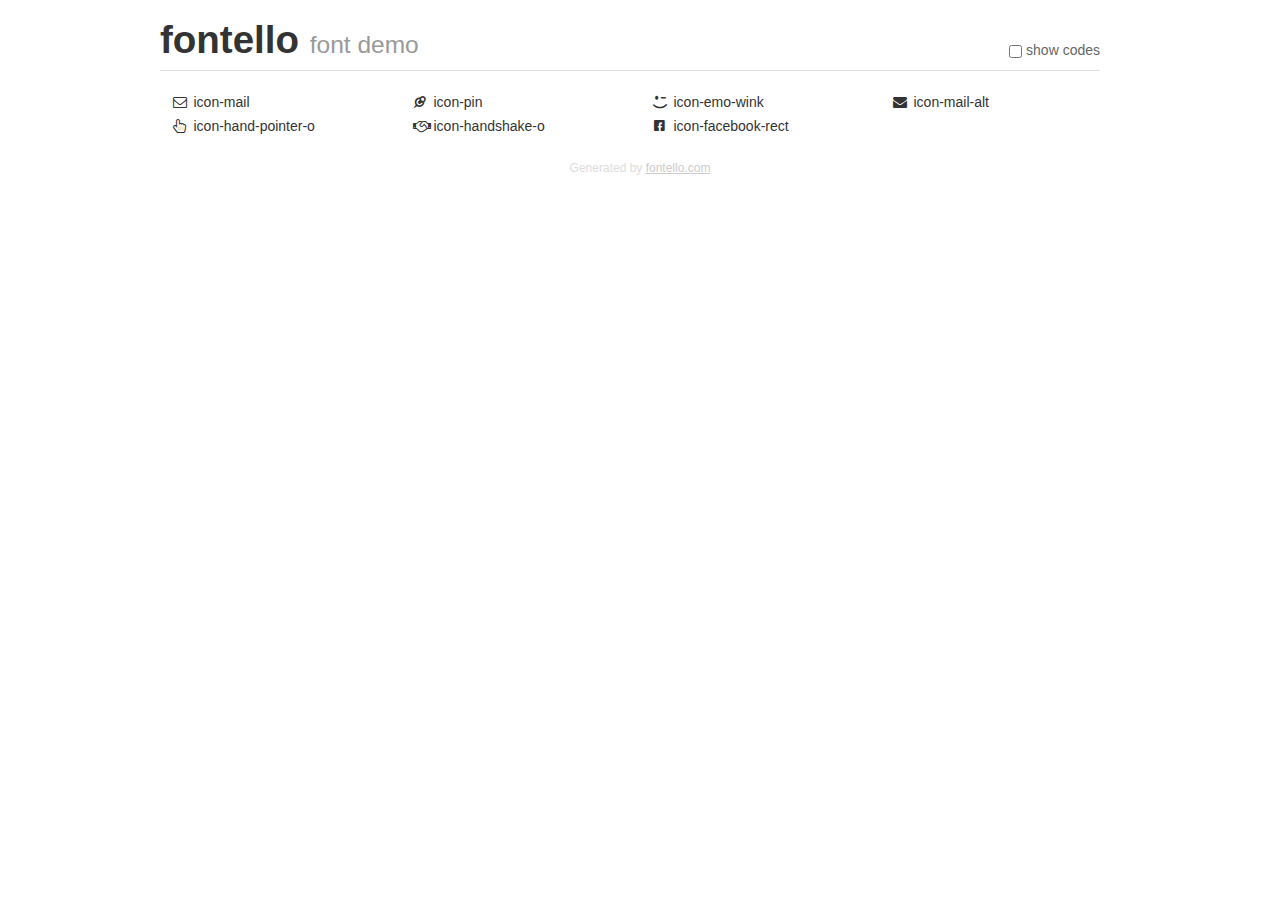
==== demo.html @ 3577b4c5 "Projekt strony dla Julki" ====
<!DOCTYPE html>
<html>
  <head><!--[if lt IE 9]><script language="javascript" type="text/javascript" src="//html5shim.googlecode.com/svn/trunk/html5.js"></script><![endif]-->
    <meta charset="UTF-8"><style>/*
 * Bootstrap v2.2.1
 *
 * Copyright 2012 Twitter, Inc
 * Licensed under the Apache License v2.0
 * http://www.apache.org/licenses/LICENSE-2.0
 *
 * Designed and built with all the love in the world @twitter by @mdo and @fat.
 */
.clearfix {
  *zoom: 1;
}
.clearfix:before,
.clearfix:after {
  display: table;
  content: "";
  line-height: 0;
}
.clearfix:after {
  clear: both;
}
html {
  font-size: 100%;
  -webkit-text-size-adjust: 100%;
  -ms-text-size-adjust: 100%;
}
a:focus {
  outline: thin dotted #333;
  outline: 5px auto -webkit-focus-ring-color;
  outline-offset: -2px;
}
a:hover,
a:active {
  outline: 0;
}
button,
input,
select,
textarea {
  margin: 0;
  font-size: 100%;
  vertical-align: middle;
}
button,
input {
  *overflow: visible;
  line-height: normal;
}
button::-moz-focus-inner,
input::-moz-focus-inner {
  padding: 0;
  border: 0;
}
body {
  margin: 0;
  font-family: "Helvetica Neue", Helvetica, Arial, sans-serif;
  font-size: 14px;
  line-height: 20px;
  color: #333;
  background-color: #fff;
}
a {
  color: #08c;
  text-decoration: none;
}
a:hover {
  color: #005580;
  text-decoration: underline;
}
.row {
  margin-left: -20px;
  *zoom: 1;
}
.row:before,
.row:after {
  display: table;
  content: "";
  line-height: 0;
}
.row:after {
  clear: both;
}
[class*="span"] {
  float: left;
  min-height: 1px;
  margin-left: 20px;
}
.container,
.navbar-static-top .container,
.navbar-fixed-top .container,
.navbar-fixed-bottom .container {
  width: 940px;
}
.span12 {
  width: 940px;
}
.span11 {
  width: 860px;
}
.span10 {
  width: 780px;
}
.span9 {
  width: 700px;
}
.span8 {
  width: 620px;
}
.span7 {
  width: 540px;
}
.span6 {
  width: 460px;
}
.span5 {
  width: 380px;
}
.span4 {
  width: 300px;
}
.span3 {
  width: 220px;
}
.span2 {
  width: 140px;
}
.span1 {
  width: 60px;
}
[class*="span"].pull-right,
.row-fluid [class*="span"].pull-right {
  float: right;
}
.container {
  margin-right: auto;
  margin-left: auto;
  *zoom: 1;
}
.container:before,
.container:after {
  display: table;
  content: "";
  line-height: 0;
}
.container:after {
  clear: both;
}
p {
  margin: 0 0 10px;
}
.lead {
  margin-bottom: 20px;
  font-size: 21px;
  font-weight: 200;
  line-height: 30px;
}
small {
  font-size: 85%;
}
h1 {
  margin: 10px 0;
  font-family: inherit;
  font-weight: bold;
  line-height: 20px;
  color: inherit;
  text-rendering: optimizelegibility;
}
h1 small {
  font-weight: normal;
  line-height: 1;
  color: #999;
}
h1 {
  line-height: 40px;
}
h1 {
  font-size: 38.5px;
}
h1 small {
  font-size: 24.5px;
}
body {
  margin-top: 90px;
}
.header {
  position: fixed;
  top: 0;
  left: 50%;
  margin-left: -480px;
  background-color: #fff;
  border-bottom: 1px solid #ddd;
  padding-top: 10px;
  z-index: 10;
}
.footer {
  color: #ddd;
  font-size: 12px;
  text-align: center;
  margin-top: 20px;
}
.footer a {
  color: #ccc;
  text-decoration: underline;
}
.the-icons {
  font-size: 14px;
  line-height: 24px;
}
.switch {
  position: absolute;
  right: 0;
  bottom: 10px;
  color: #666;
}
.switch input {
  margin-right: 0.3em;
}
.codesOn .i-name {
  display: none;
}
.codesOn .i-code {
  display: inline;
}
.i-code {
  display: none;
}
@font-face {
      font-family: 'fontello';
      src: url('./font/fontello.eot?67098622');
      src: url('./font/fontello.eot?67098622#iefix') format('embedded-opentype'),
           url('./font/fontello.woff?67098622') format('woff'),
           url('./font/fontello.ttf?67098622') format('truetype'),
           url('./font/fontello.svg?67098622#fontello') format('svg');
      font-weight: normal;
      font-style: normal;
    }
     
     
    .demo-icon
    {
      font-family: "fontello";
      font-style: normal;
      font-weight: normal;
      speak: none;
     
      display: inline-block;
      text-decoration: inherit;
      width: 1em;
      margin-right: .2em;
      text-align: center;
      /* opacity: .8; */
     
      /* For safety - reset parent styles, that can break glyph codes*/
      font-variant: normal;
      text-transform: none;
     
      /* fix buttons height, for twitter bootstrap */
      line-height: 1em;
     
      /* Animation center compensation - margins should be symmetric */
      /* remove if not needed */
      margin-left: .2em;
     
      /* You can be more comfortable with increased icons size */
      /* font-size: 120%; */
     
      /* Font smoothing. That was taken from TWBS */
      -webkit-font-smoothing: antialiased;
      -moz-osx-font-smoothing: grayscale;
     
      /* Uncomment for 3D effect */
      /* text-shadow: 1px 1px 1px rgba(127, 127, 127, 0.3); */
    }
     </style>
    <link rel="stylesheet" href="css/animation.css"><!--[if IE 7]><link rel="stylesheet" href="css/fontello-ie7.css"><![endif]-->
    <script>
      function toggleCodes(on) {
        var obj = document.getElementById('icons');
      
        if (on) {
          obj.className += ' codesOn';
        } else {
          obj.className = obj.className.replace(' codesOn', '');
        }
      }
      
    </script>
  </head>
  <body>
    <div class="container header">
      <h1>
        fontello
         <small>font demo</small>
      </h1>
      <label class="switch">
        <input type="checkbox" onclick="toggleCodes(this.checked)">show codes
      </label>
    </div>
    <div id="icons" class="container">
      <div class="row">
        <div title="Code: 0xe800" class="the-icons span3"><i class="demo-icon icon-mail">&#xe800;</i> <span class="i-name">icon-mail</span><span class="i-code">0xe800</span></div>
        <div title="Code: 0xe801" class="the-icons span3"><i class="demo-icon icon-pin">&#xe801;</i> <span class="i-name">icon-pin</span><span class="i-code">0xe801</span></div>
        <div title="Code: 0xe803" class="the-icons span3"><i class="demo-icon icon-emo-wink">&#xe803;</i> <span class="i-name">icon-emo-wink</span><span class="i-code">0xe803</span></div>
        <div title="Code: 0xf0e0" class="the-icons span3"><i class="demo-icon icon-mail-alt">&#xf0e0;</i> <span class="i-name">icon-mail-alt</span><span class="i-code">0xf0e0</span></div>
      </div>
      <div class="row">
        <div title="Code: 0xf25a" class="the-icons span3"><i class="demo-icon icon-hand-pointer-o">&#xf25a;</i> <span class="i-name">icon-hand-pointer-o</span><span class="i-code">0xf25a</span></div>
        <div title="Code: 0xf2b5" class="the-icons span3"><i class="demo-icon icon-handshake-o">&#xf2b5;</i> <span class="i-name">icon-handshake-o</span><span class="i-code">0xf2b5</span></div>
        <div title="Code: 0xf301" class="the-icons span3"><i class="demo-icon icon-facebook-rect">&#xf301;</i> <span class="i-name">icon-facebook-rect</span><span class="i-code">0xf301</span></div>
      </div>
    </div>
    <div class="container footer">Generated by <a href="http://fontello.com">fontello.com</a></div>
  </body>
</html>
---- css/animation.css ----
/*
   Animation example, for spinners
*/
.animate-spin {
  -moz-animation: spin 2s infinite linear;
  -o-animation: spin 2s infinite linear;
  -webkit-animation: spin 2s infinite linear;
  animation: spin 2s infinite linear;
  display: inline-block;
}
@-moz-keyframes spin {
  0% {
    -moz-transform: rotate(0deg);
    -o-transform: rotate(0deg);
    -webkit-transform: rotate(0deg);
    transform: rotate(0deg);
  }

  100% {
    -moz-transform: rotate(359deg);
    -o-transform: rotate(359deg);
    -webkit-transform: rotate(359deg);
    transform: rotate(359deg);
  }
}
@-webkit-keyframes spin {
  0% {
    -moz-transform: rotate(0deg);
    -o-transform: rotate(0deg);
    -webkit-transform: rotate(0deg);
    transform: rotate(0deg);
  }

  100% {
    -moz-transform: rotate(359deg);
    -o-transform: rotate(359deg);
    -webkit-transform: rotate(359deg);
    transform: rotate(359deg);
  }
}
@-o-keyframes spin {
  0% {
    -moz-transform: rotate(0deg);
    -o-transform: rotate(0deg);
    -webkit-transform: rotate(0deg);
    transform: rotate(0deg);
  }

  100% {
    -moz-transform: rotate(359deg);
    -o-transform: rotate(359deg);
    -webkit-transform: rotate(359deg);
    transform: rotate(359deg);
  }
}
@-ms-keyframes spin {
  0% {
    -moz-transform: rotate(0deg);
    -o-transform: rotate(0deg);
    -webkit-transform: rotate(0deg);
    transform: rotate(0deg);
  }

  100% {
    -moz-transform: rotate(359deg);
    -o-transform: rotate(359deg);
    -webkit-transform: rotate(359deg);
    transform: rotate(359deg);
  }
}
@keyframes spin {
  0% {
    -moz-transform: rotate(0deg);
    -o-transform: rotate(0deg);
    -webkit-transform: rotate(0deg);
    transform: rotate(0deg);
  }

  100% {
    -moz-transform: rotate(359deg);
    -o-transform: rotate(359deg);
    -webkit-transform: rotate(359deg);
    transform: rotate(359deg);
  }
}
---- css/fontello-ie7.css ----
[class^="icon-"], [class*=" icon-"] {
  font-family: 'fontello';
  font-style: normal;
  font-weight: normal;
 
  /* fix buttons height */
  line-height: 1em;
 
  /* you can be more comfortable with increased icons size */
  /* font-size: 120%; */
}
 
.icon-mail { *zoom: expression( this.runtimeStyle['zoom'] = '1', this.innerHTML = '&#xe800;&nbsp;'); }
.icon-pin { *zoom: expression( this.runtimeStyle['zoom'] = '1', this.innerHTML = '&#xe801;&nbsp;'); }
.icon-emo-wink { *zoom: expression( this.runtimeStyle['zoom'] = '1', this.innerHTML = '&#xe803;&nbsp;'); }
.icon-mail-alt { *zoom: expression( this.runtimeStyle['zoom'] = '1', this.innerHTML = '&#xf0e0;&nbsp;'); }
.icon-hand-pointer-o { *zoom: expression( this.runtimeStyle['zoom'] = '1', this.innerHTML = '&#xf25a;&nbsp;'); }
.icon-handshake-o { *zoom: expression( this.runtimeStyle['zoom'] = '1', this.innerHTML = '&#xf2b5;&nbsp;'); }
.icon-facebook-rect { *zoom: expression( this.runtimeStyle['zoom'] = '1', this.innerHTML = '&#xf301;&nbsp;'); }
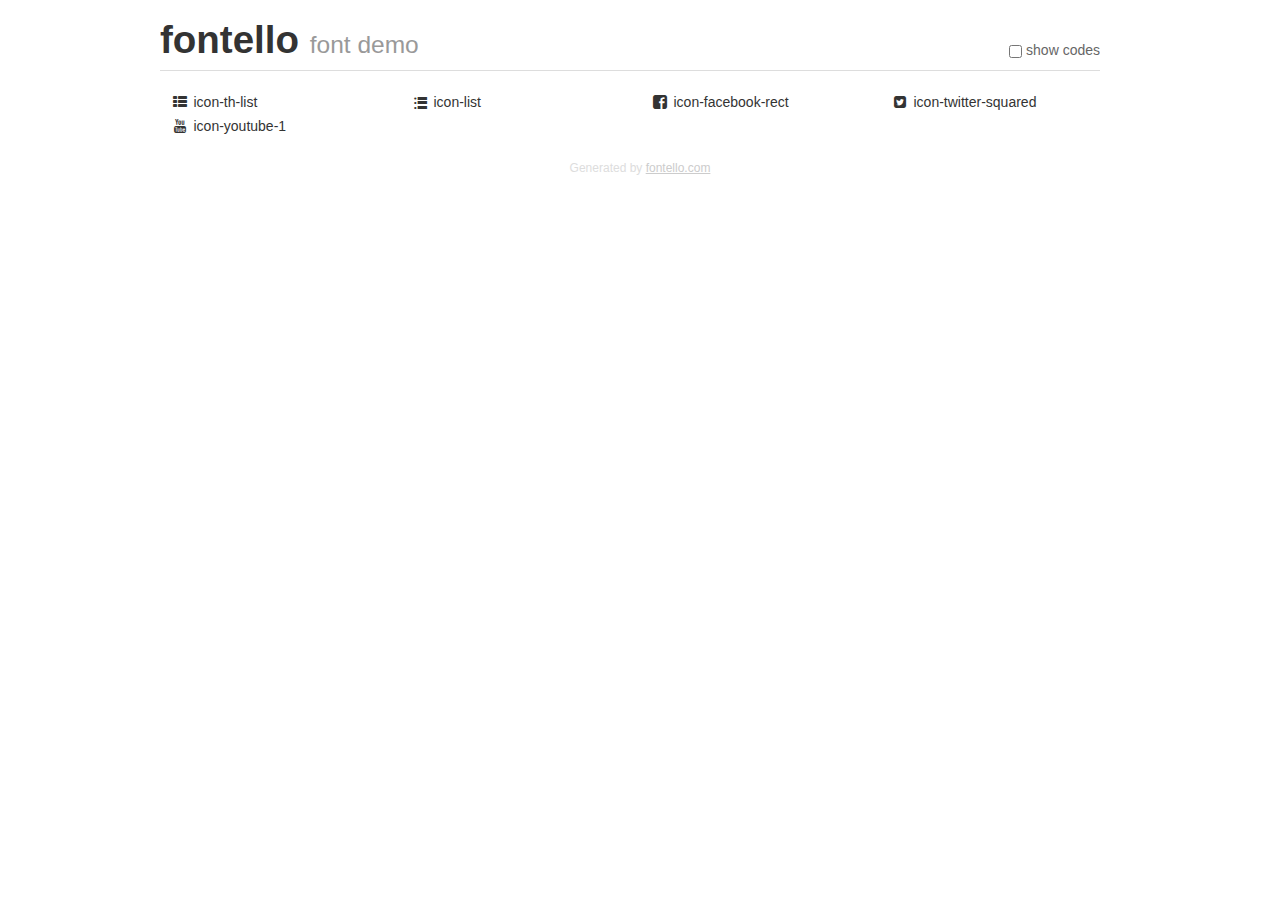
==== commit 0eead90e: "Próba stworzenia strony podobnej do TAITO.pl" ====
--- a/demo.html
+++ b/demo.html
@@ -229,11 +229,11 @@
 }
 @font-face {
       font-family: 'fontello';
-      src: url('./font/fontello.eot?67098622');
-      src: url('./font/fontello.eot?67098622#iefix') format('embedded-opentype'),
-           url('./font/fontello.woff?67098622') format('woff'),
-           url('./font/fontello.ttf?67098622') format('truetype'),
-           url('./font/fontello.svg?67098622#fontello') format('svg');
+      src: url('./font/fontello.eot?65099802');
+      src: url('./font/fontello.eot?65099802#iefix') format('embedded-opentype'),
+           url('./font/fontello.woff?65099802') format('woff'),
+           url('./font/fontello.ttf?65099802') format('truetype'),
+           url('./font/fontello.svg?65099802#fontello') format('svg');
       font-weight: normal;
       font-style: normal;
     }
@@ -301,15 +301,13 @@
     </div>
     <div id="icons" class="container">
       <div class="row">
-        <div title="Code: 0xe800" class="the-icons span3"><i class="demo-icon icon-mail">&#xe800;</i> <span class="i-name">icon-mail</span><span class="i-code">0xe800</span></div>
-        <div title="Code: 0xe801" class="the-icons span3"><i class="demo-icon icon-pin">&#xe801;</i> <span class="i-name">icon-pin</span><span class="i-code">0xe801</span></div>
-        <div title="Code: 0xe803" class="the-icons span3"><i class="demo-icon icon-emo-wink">&#xe803;</i> <span class="i-name">icon-emo-wink</span><span class="i-code">0xe803</span></div>
-        <div title="Code: 0xf0e0" class="the-icons span3"><i class="demo-icon icon-mail-alt">&#xf0e0;</i> <span class="i-name">icon-mail-alt</span><span class="i-code">0xf0e0</span></div>
+        <div title="Code: 0xe800" class="the-icons span3"><i class="demo-icon icon-th-list">&#xe800;</i> <span class="i-name">icon-th-list</span><span class="i-code">0xe800</span></div>
+        <div title="Code: 0xe801" class="the-icons span3"><i class="demo-icon icon-list">&#xe801;</i> <span class="i-name">icon-list</span><span class="i-code">0xe801</span></div>
+        <div title="Code: 0xf301" class="the-icons span3"><i class="demo-icon icon-facebook-rect">&#xf301;</i> <span class="i-name">icon-facebook-rect</span><span class="i-code">0xf301</span></div>
+        <div title="Code: 0xf304" class="the-icons span3"><i class="demo-icon icon-twitter-squared">&#xf304;</i> <span class="i-name">icon-twitter-squared</span><span class="i-code">0xf304</span></div>
       </div>
       <div class="row">
-        <div title="Code: 0xf25a" class="the-icons span3"><i class="demo-icon icon-hand-pointer-o">&#xf25a;</i> <span class="i-name">icon-hand-pointer-o</span><span class="i-code">0xf25a</span></div>
-        <div title="Code: 0xf2b5" class="the-icons span3"><i class="demo-icon icon-handshake-o">&#xf2b5;</i> <span class="i-name">icon-handshake-o</span><span class="i-code">0xf2b5</span></div>
-        <div title="Code: 0xf301" class="the-icons span3"><i class="demo-icon icon-facebook-rect">&#xf301;</i> <span class="i-name">icon-facebook-rect</span><span class="i-code">0xf301</span></div>
+        <div title="Code: 0xf313" class="the-icons span3"><i class="demo-icon icon-youtube-1">&#xf313;</i> <span class="i-name">icon-youtube-1</span><span class="i-code">0xf313</span></div>
       </div>
     </div>
     <div class="container footer">Generated by <a href="http://fontello.com">fontello.com</a></div>
--- a/css/fontello-ie7.css
+++ b/css/fontello-ie7.css
@@ -10,10 +10,8 @@
   /* font-size: 120%; */
 }
  
-.icon-mail { *zoom: expression( this.runtimeStyle['zoom'] = '1', this.innerHTML = '&#xe800;&nbsp;'); }
-.icon-pin { *zoom: expression( this.runtimeStyle['zoom'] = '1', this.innerHTML = '&#xe801;&nbsp;'); }
-.icon-emo-wink { *zoom: expression( this.runtimeStyle['zoom'] = '1', this.innerHTML = '&#xe803;&nbsp;'); }
-.icon-mail-alt { *zoom: expression( this.runtimeStyle['zoom'] = '1', this.innerHTML = '&#xf0e0;&nbsp;'); }
-.icon-hand-pointer-o { *zoom: expression( this.runtimeStyle['zoom'] = '1', this.innerHTML = '&#xf25a;&nbsp;'); }
-.icon-handshake-o { *zoom: expression( this.runtimeStyle['zoom'] = '1', this.innerHTML = '&#xf2b5;&nbsp;'); }
-.icon-facebook-rect { *zoom: expression( this.runtimeStyle['zoom'] = '1', this.innerHTML = '&#xf301;&nbsp;'); }+.icon-th-list { *zoom: expression( this.runtimeStyle['zoom'] = '1', this.innerHTML = '&#xe800;&nbsp;'); }
+.icon-list { *zoom: expression( this.runtimeStyle['zoom'] = '1', this.innerHTML = '&#xe801;&nbsp;'); }
+.icon-facebook-rect { *zoom: expression( this.runtimeStyle['zoom'] = '1', this.innerHTML = '&#xf301;&nbsp;'); }
+.icon-twitter-squared { *zoom: expression( this.runtimeStyle['zoom'] = '1', this.innerHTML = '&#xf304;&nbsp;'); }
+.icon-youtube-1 { *zoom: expression( this.runtimeStyle['zoom'] = '1', this.innerHTML = '&#xf313;&nbsp;'); }